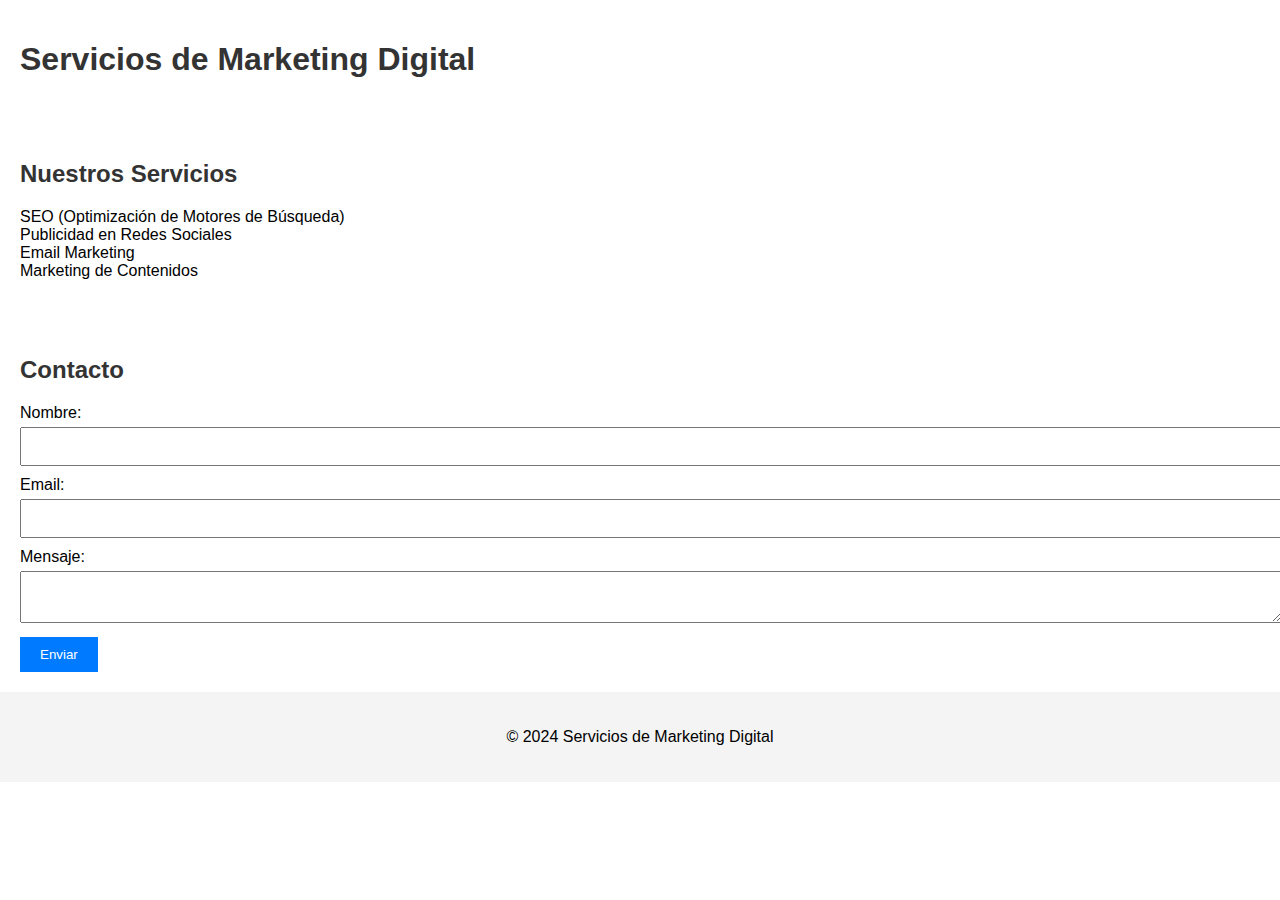
==== index.html @ c3e36d7e "Add files via upload" ====
<!DOCTYPE html>
<html lang="es">
<head>
  <meta charset="UTF-8">
  <meta name="viewport" content="width=device-width, initial-scale=1.0">
  <title>Servicios de Marketing Digital</title>
  <link rel="stylesheet" href="styles.css">
</head>
<body>
  <header>
    <h1>Servicios de Marketing Digital</h1>
  </header>
  <section id="services">
    <h2>Nuestros Servicios</h2>
    <ul>
      <li>SEO (Optimización de Motores de Búsqueda)</li>
      <li>Publicidad en Redes Sociales</li>
      <li>Email Marketing</li>
      <li>Marketing de Contenidos</li>
    </ul>
  </section>
  <section id="contact">
    <h2>Contacto</h2>
    <form id="contactForm" action="submit.php" method="post">
      <label for="name">Nombre:</label>
      <input type="text" id="name" name="name" required>
      <label for="email">Email:</label>
      <input type="email" id="email" name="email" required>
      <label for="message">Mensaje:</label>
      <textarea id="message" name="message" required></textarea>
      <button type="submit">Enviar</button>
    </form>
  </section>
  <footer>
    <p>&copy; 2024 Servicios de Marketing Digital</p>
  </footer>
  <script src="script.js"></script>
</body>
</html>
---- styles.css ----
/* Estilos CSS */
body {
  font-family: Arial, sans-serif;
  margin: 0;
  padding: 0;
}

header, section, footer {
  padding: 20px;
}

h1, h2 {
  color: #333;
}

ul {
  list-style-type: none;
  padding: 0;
}

label {
  display: block;
  margin-bottom: 5px;
}

input, textarea {
  width: 100%;
  padding: 10px;
  margin-bottom: 10px;
}

button {
  padding: 10px 20px;
  background-color: #007bff;
  color: #fff;
  border: none;
  cursor: pointer;
}

button:hover {
  background-color: #0056b3;
}

footer {
  background-color: #f4f4f4;
  text-align: center;
}
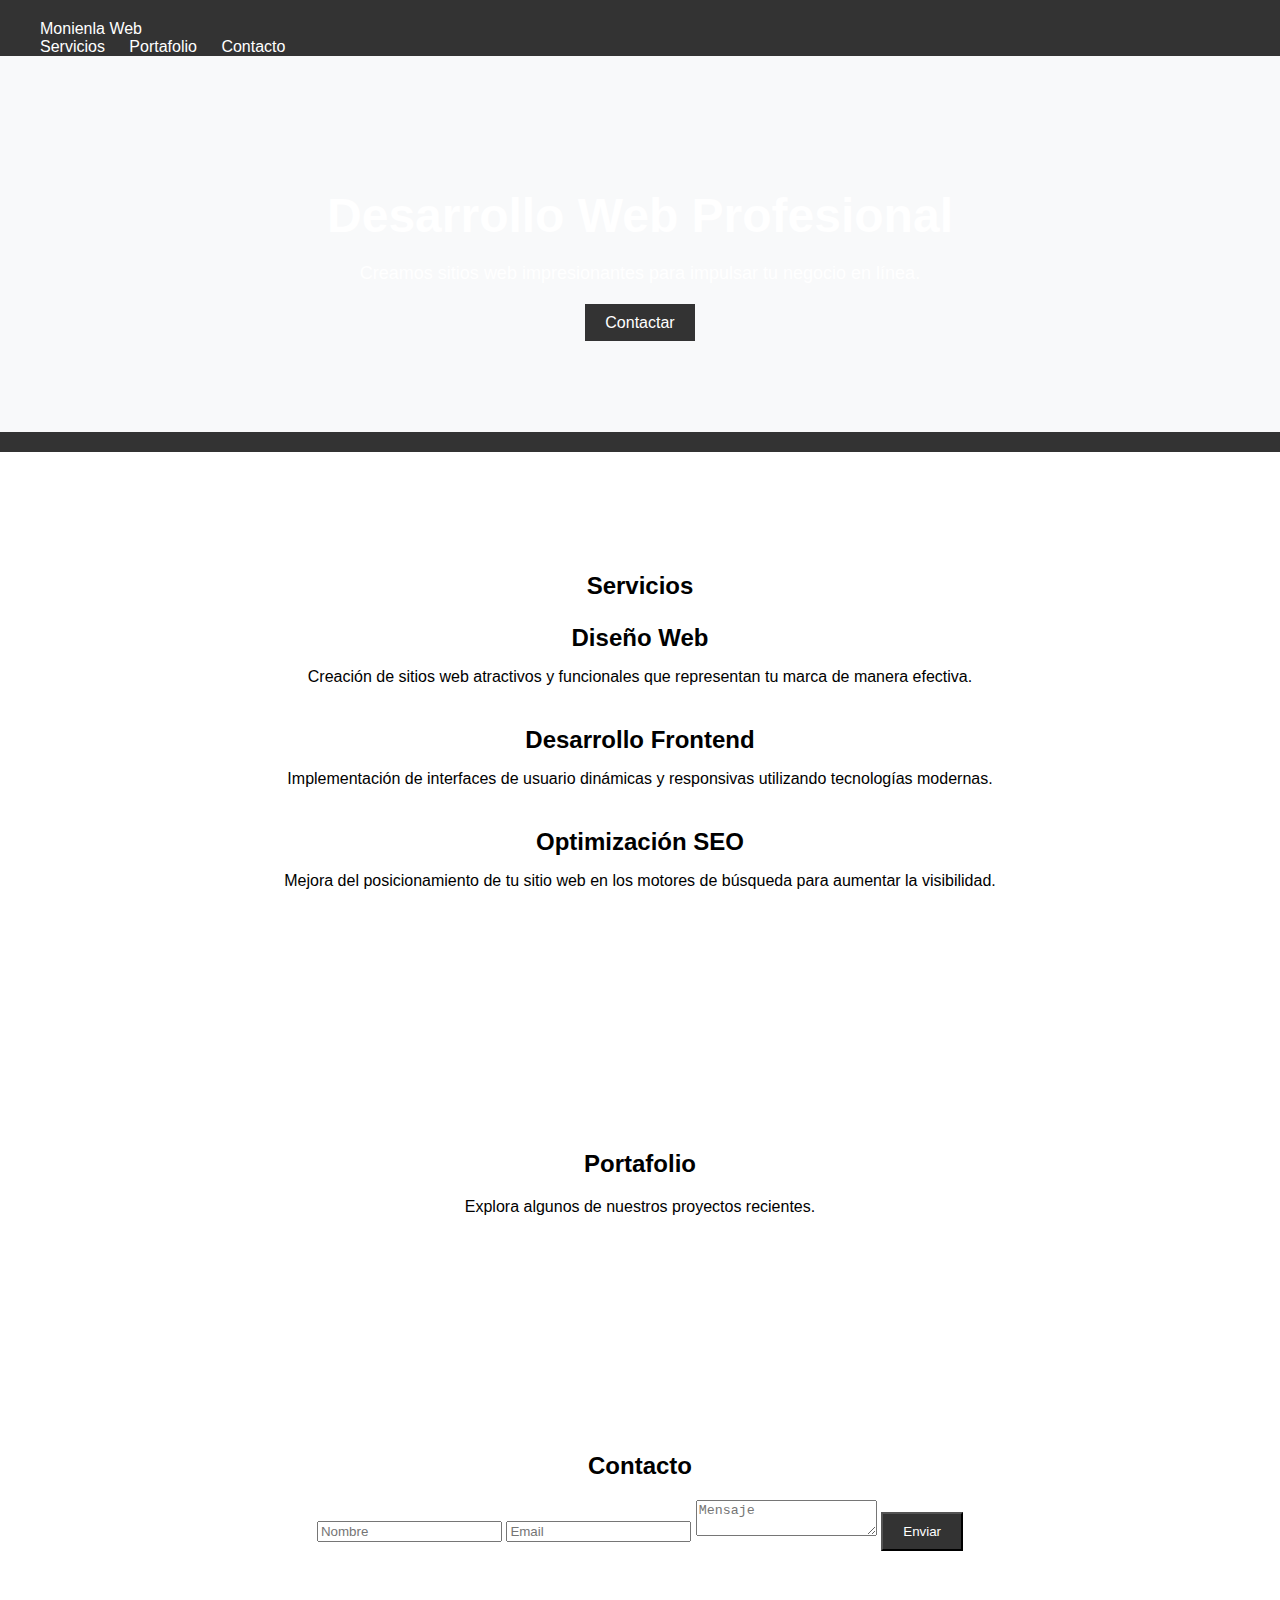
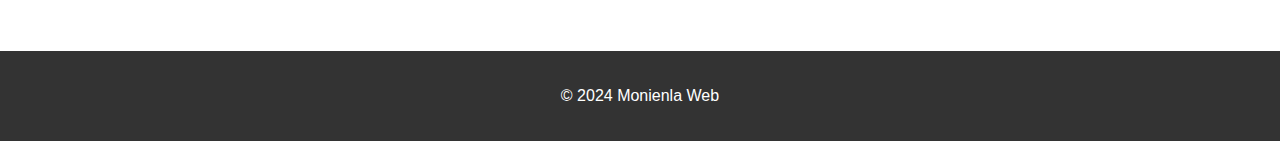
==== commit c1ec2290: "Add files via upload" ====
--- a/index.html
+++ b/index.html
@@ -3,36 +3,68 @@
 <head>
   <meta charset="UTF-8">
   <meta name="viewport" content="width=device-width, initial-scale=1.0">
-  <title>Servicios de Marketing Digital</title>
+  <title>Monienla Web - Desarrollo Web Profesional</title>
   <link rel="stylesheet" href="styles.css">
 </head>
 <body>
   <header>
-    <h1>Servicios de Marketing Digital</h1>
+    <nav>
+      <div class="container">
+        <a href="#" class="logo">Monienla Web</a>
+        <ul>
+          <li><a href="#services">Servicios</a></li>
+          <li><a href="#portfolio">Portafolio</a></li>
+          <li><a href="#contact">Contacto</a></li>
+        </ul>
+      </div>
+    </nav>
+    <div class="hero">
+      <div class="container">
+        <h1>Desarrollo Web Profesional</h1>
+        <p>Creamos sitios web impresionantes para impulsar tu negocio en línea.</p>
+        <a href="#contact" class="btn">Contactar</a>
+      </div>
+    </div>
   </header>
-  <section id="services">
-    <h2>Nuestros Servicios</h2>
-    <ul>
-      <li>SEO (Optimización de Motores de Búsqueda)</li>
-      <li>Publicidad en Redes Sociales</li>
-      <li>Email Marketing</li>
-      <li>Marketing de Contenidos</li>
-    </ul>
+  <section id="services" class="section">
+    <div class="container">
+      <h2>Servicios</h2>
+      <div class="service">
+        <h3>Diseño Web</h3>
+        <p>Creación de sitios web atractivos y funcionales que representan tu marca de manera efectiva.</p>
+      </div>
+      <div class="service">
+        <h3>Desarrollo Frontend</h3>
+        <p>Implementación de interfaces de usuario dinámicas y responsivas utilizando tecnologías modernas.</p>
+      </div>
+      <div class="service">
+        <h3>Optimización SEO</h3>
+        <p>Mejora del posicionamiento de tu sitio web en los motores de búsqueda para aumentar la visibilidad.</p>
+      </div>
+    </div>
   </section>
-  <section id="contact">
-    <h2>Contacto</h2>
-    <form id="contactForm" action="submit.php" method="post">
-      <label for="name">Nombre:</label>
-      <input type="text" id="name" name="name" required>
-      <label for="email">Email:</label>
-      <input type="email" id="email" name="email" required>
-      <label for="message">Mensaje:</label>
-      <textarea id="message" name="message" required></textarea>
-      <button type="submit">Enviar</button>
-    </form>
+  <section id="portfolio" class="section">
+    <div class="container">
+      <h2>Portafolio</h2>
+      <p>Explora algunos de nuestros proyectos recientes.</p>
+      <!-- Aquí podrías agregar una galería de imágenes de tus proyectos -->
+    </div>
+  </section>
+  <section id="contact" class="section">
+    <div class="container">
+      <h2>Contacto</h2>
+      <form id="contactForm" action="submit.php" method="post">
+        <input type="text" id="name" name="name" placeholder="Nombre" required>
+        <input type="email" id="email" name="email" placeholder="Email" required>
+        <textarea id="message" name="message" placeholder="Mensaje" required></textarea>
+        <button type="submit" class="btn">Enviar</button>
+      </form>
+    </div>
   </section>
   <footer>
-    <p>&copy; 2024 Servicios de Marketing Digital</p>
+    <div class="container">
+      <p>&copy; 2024 Monienla Web</p>
+    </div>
   </footer>
   <script src="script.js"></script>
 </body>
--- a/styles.css
+++ b/styles.css
@@ -5,43 +5,86 @@
   padding: 0;
 }
 
-header, section, footer {
-  padding: 20px;
+.container {
+  max-width: 1200px;
+  margin: 0 auto;
+  padding: 0 20px;
 }
 
-h1, h2 {
-  color: #333;
+header {
+  background-color: #333;
+  color: #fff;
+  padding: 20px 0;
 }
 
-ul {
-  list-style-type: none;
+nav ul {
+  margin: 0;
   padding: 0;
 }
 
-label {
-  display: block;
-  margin-bottom: 5px;
+nav ul li {
+  display: inline;
+  margin-left: 20px;
 }
 
-input, textarea {
-  width: 100%;
-  padding: 10px;
+nav ul li:first-child {
+  margin-left: 0;
+}
+
+nav a {
+  color: #fff;
+  text-decoration: none;
+}
+
+.hero {
+  background-color: #f8f9fa;
+  padding: 100px 0;
+  text-align: center;
+}
+
+.hero h1 {
+  font-size: 48px;
+  margin-bottom: 20px;
+}
+
+.hero p {
+  font-size: 18px;
+  margin-bottom: 30px;
+}
+
+.btn {
+  padding: 10px 20px;
+  background-color: #333;
+  color: #fff;
+  text-decoration: none;
+}
+
+.btn:hover {
+  background-color: #555;
+}
+
+.section {
+  padding: 100px 0;
+  text-align: center;
+}
+
+.service {
+  margin-bottom: 40px;
+}
+
+.service h3 {
+  font-size: 24px;
   margin-bottom: 10px;
 }
 
-button {
-  padding: 10px 20px;
-  background-color: #007bff;
-  color: #fff;
-  border: none;
-  cursor: pointer;
-}
-
-button:hover {
-  background-color: #0056b3;
+.service p {
+  font-size: 16px;
+  margin-bottom: 0;
 }
 
 footer {
-  background-color: #f4f4f4;
+  background-color: #333;
+  color: #fff;
+  padding: 20px 0;
   text-align: center;
 }
